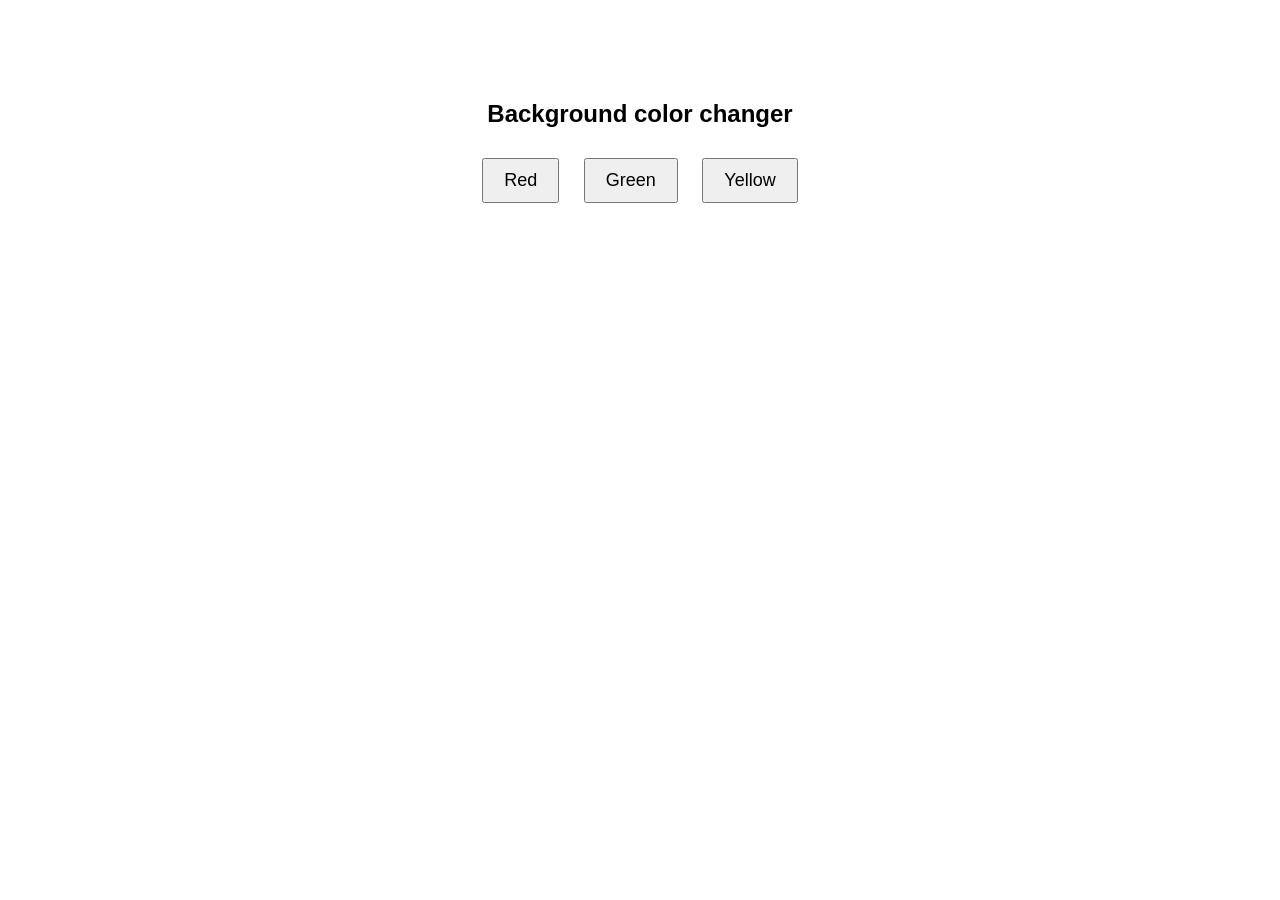
==== index.html @ 0f9aac0b "Background-color-changer" ====
<!DOCTYPE html>
<html lang="en">
<head>
    <meta charset="UTF-8">
    <meta name="viewport" content="width=device-width, initial-scale=1.0">
    <title>Background Changer</title>
    <link rel="stylesheet" href="external.css">
</head>
<body>
    <h2>Background color changer</h2>

    <button id="redBtn">Red</button>
    <button id="greenBtn">Green</button>
    <button id="yellowBtn">Yellow</button>

    <script src="script.js"></script>
</body>
</html>
---- external.css ----
body{
    margin-top: 100px;
    text-align: center;
    font-family: Arial, Helvetica, sans-serif;
}
button{
    padding: 10px 20px ;
    font-size: 18px;
    cursor: pointer;
    margin: 10px;
}
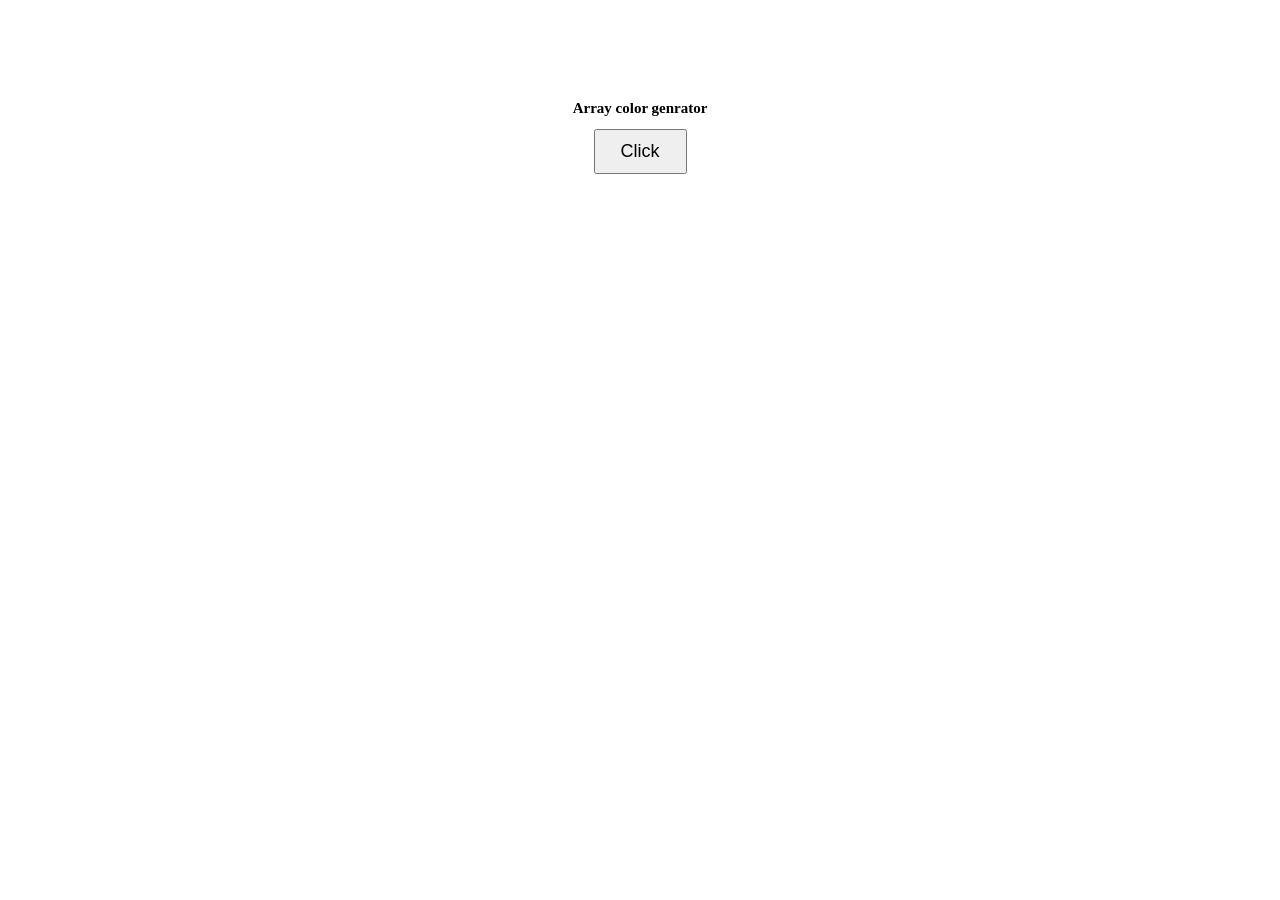
==== commit 6fa29f9c: "array-color-genrator" ====
--- a/index.html
+++ b/index.html
@@ -3,16 +3,31 @@
 <head>
     <meta charset="UTF-8">
     <meta name="viewport" content="width=device-width, initial-scale=1.0">
-    <title>Background Changer</title>
-    <link rel="stylesheet" href="external.css">
+    <title>Document</title>
+    <style>
+    body{
+        text-align: center;
+        margin-top: 100px;
+        font-size: 10px;
+
+    }
+    button{
+        padding: 10px 25px;
+        font-size: 18px;
+        cursor: pointer;
+    }
+    </style>
 </head>
 <body>
-    <h2>Background color changer</h2>
-
-    <button id="redBtn">Red</button>
-    <button id="greenBtn">Green</button>
-    <button id="yellowBtn">Yellow</button>
-
-    <script src="script.js"></script>
+    <h2>Array color genrator</h2>
+    <button id="btn">Click</button>
+    <script>
+         const colors = ["green", "blue", "red", "yellow"]
+      const btn = document.getElementById("btn");    
+      btn.addEventListener("click",()=>{
+        let index = Math.floor(Math.random()*colors.length);
+        document.body.style.backgroundColor = colors[`${index}`];
+      });
+    </script>
 </body>
 </html>
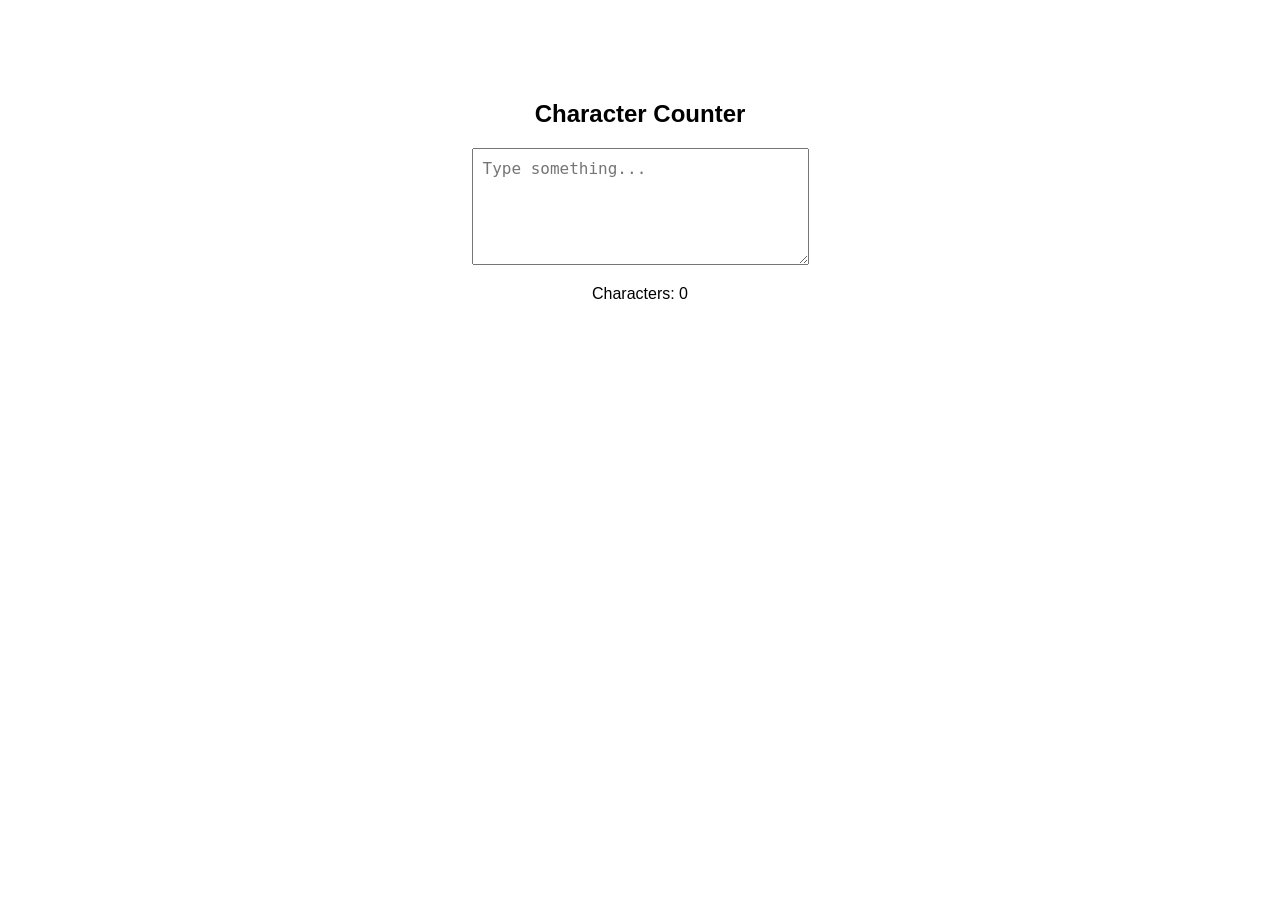
==== commit 27d5dd0a: "charectorcounter" ====
--- a/index.html
+++ b/index.html
@@ -1,33 +1,21 @@
 <!DOCTYPE html>
-<html lang="en">
+<html>
+
 <head>
-    <meta charset="UTF-8">
-    <meta name="viewport" content="width=device-width, initial-scale=1.0">
-    <title>Document</title>
-    <style>
-    body{
-        text-align: center;
-        margin-top: 100px;
-        font-size: 10px;
+    <title>Character Counter</title>
+    <link rel="stylesheet" href="external.css">
+</head>
 
-    }
-    button{
-        padding: 10px 25px;
-        font-size: 18px;
-        cursor: pointer;
-    }
-    </style>
-</head>
 <body>
-    <h2>Array color genrator</h2>
-    <button id="btn">Click</button>
-    <script>
-         const colors = ["green", "blue", "red", "yellow"]
-      const btn = document.getElementById("btn");    
-      btn.addEventListener("click",()=>{
-        let index = Math.floor(Math.random()*colors.length);
-        document.body.style.backgroundColor = colors[`${index}`];
-      });
-    </script>
+
+    <h2>Character Counter</h2>
+
+    <textarea id="text" rows="5" cols="30" placeholder="Type something..."></textarea>
+
+    <p>Characters: <span id="count">0</span></p>
+
+    <script src="script.js"></script>
+
 </body>
+
 </html>
--- a/external.css
+++ b/external.css
@@ -0,0 +1,10 @@
+body {
+    text-align: center;
+    margin-top: 100px;
+    font-family: Arial;
+}
+
+textarea {
+    font-size: 16px;
+    padding: 10px;
+}
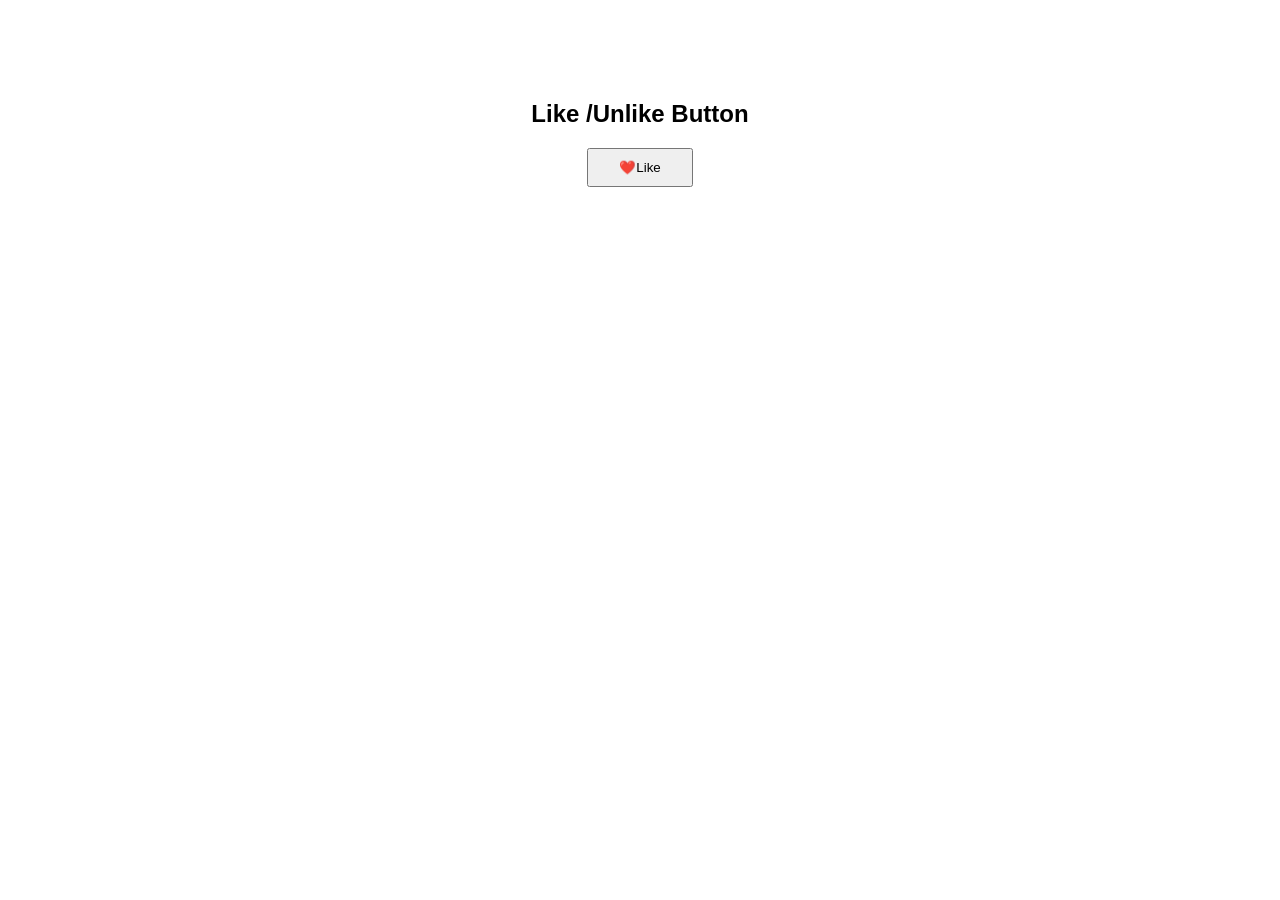
==== commit 60e503d3: "Like/Unlike-button" ====
--- a/index.html
+++ b/index.html
@@ -1,21 +1,14 @@
 <!DOCTYPE html>
-<html>
-
+<html lang="en">
 <head>
-    <title>Character Counter</title>
+    <meta charset="UTF-8">
+    <meta name="viewport" content="width=device-width, initial-scale=1.0">
+    <title>Like Button</title>
     <link rel="stylesheet" href="external.css">
 </head>
-
 <body>
-
-    <h2>Character Counter</h2>
-
-    <textarea id="text" rows="5" cols="30" placeholder="Type something..."></textarea>
-
-    <p>Characters: <span id="count">0</span></p>
-
+    <h2>Like /Unlike Button</h2>
+    <button id="likeBtn">❤️Like</button>
     <script src="script.js"></script>
-
 </body>
-
 </html>
--- a/external.css
+++ b/external.css
@@ -1,10 +1,14 @@
-body {
+body{
+    margin: 100px;
     text-align: center;
-    margin-top: 100px;
-    font-family: Arial;
+    font-family: Arial, Helvetica, sans-serif;
+}
+button{
+    padding: 10px 30px;
+    font-size: 20;
+    cursor: pointer;
+}
+.liked{
+    color: red;
 }
 
-textarea {
-    font-size: 16px;
-    padding: 10px;
-}
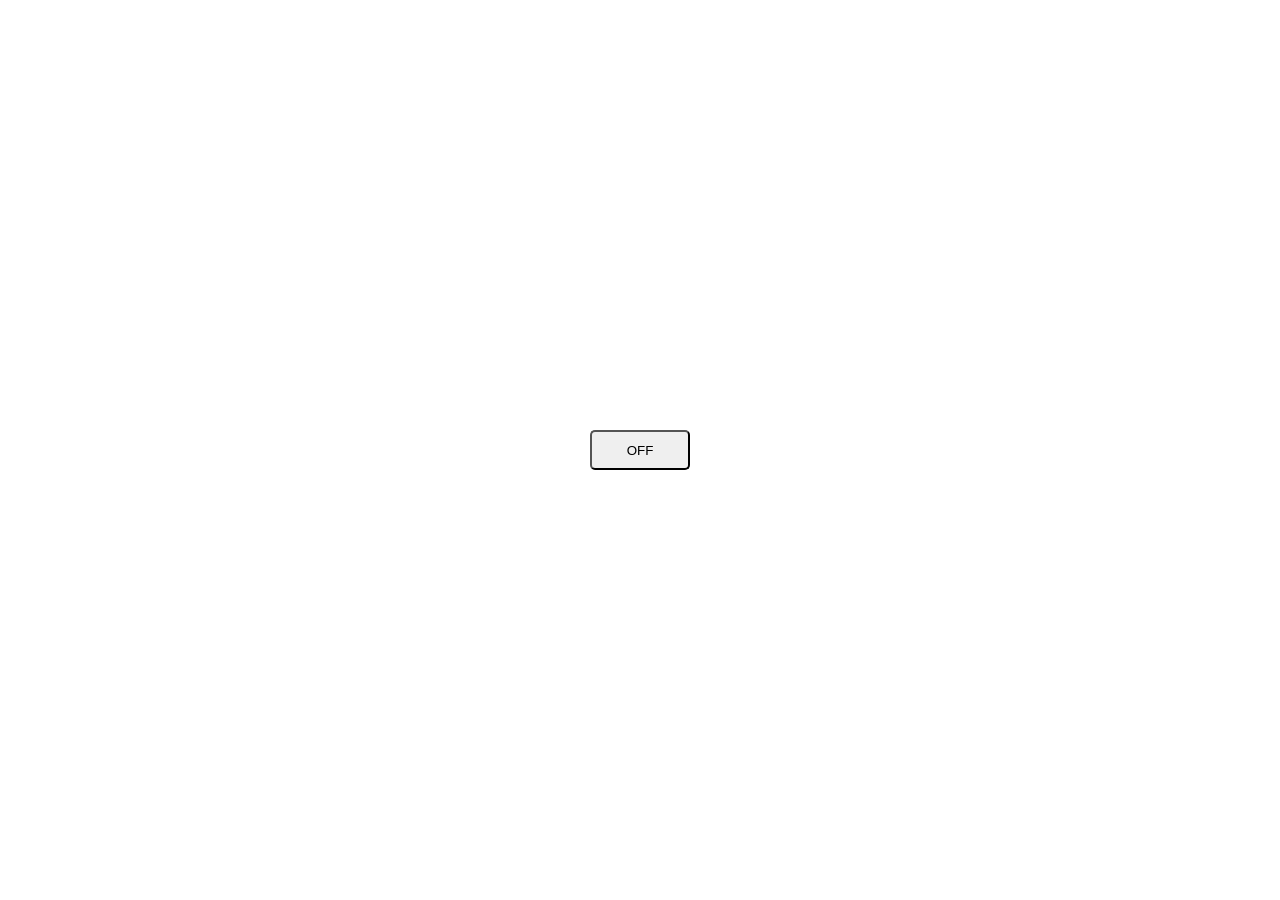
==== commit 4a32936f: "on/off-button" ====
--- a/index.html
+++ b/index.html
@@ -3,12 +3,11 @@
 <head>
     <meta charset="UTF-8">
     <meta name="viewport" content="width=device-width, initial-scale=1.0">
-    <title>Like Button</title>
-    <link rel="stylesheet" href="external.css">
+    <link rel="stylesheet" href="External.css">
+    <title>javaScript</title>
 </head>
-<body>
-    <h2>Like /Unlike Button</h2>
-    <button id="likeBtn">❤️Like</button>
-    <script src="script.js"></script>
+<body> 
+              <button>OFF</button>
+    <script src="javaScript.js"></script>
 </body>
 </html>
--- a/External.css
+++ b/External.css
@@ -0,0 +1,21 @@
+  html,body{
+    margin: 0px;
+    padding:0px;
+    display: flex;
+    justify-content:center;
+    align-items: center;
+    height:100%;
+} 
+/* h1
+{
+    background-color: green;
+    color:white;
+    text-align: center;
+}  */
+ button{
+    width:100px;
+    height:40px;
+    border-radius:5px;
+      position:fixed;
+   text-align: center;
+ }
